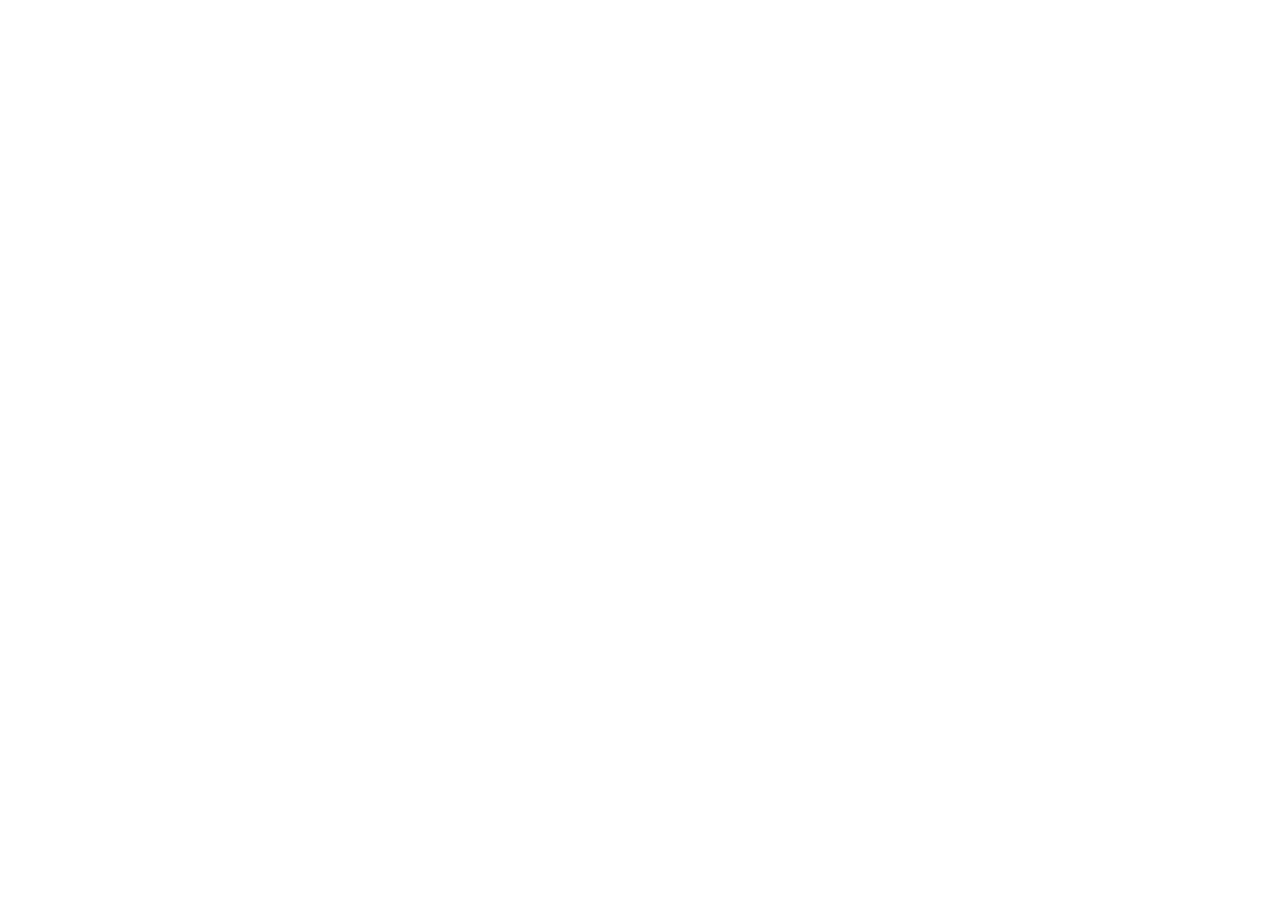
==== web/index.html @ 89e69b56 "feat: Criação e estruturação do projeto" ====
<!DOCTYPE html>
<html>
<head>
  <!--
    If you are serving your web app in a path other than the root, change the
    href value below to reflect the base path you are serving from.

    The path provided below has to start and end with a slash "/" in order for
    it to work correctly.

    For more details:
    * https://developer.mozilla.org/en-US/docs/Web/HTML/Element/base

    This is a placeholder for base href that will be replaced by the value of
    the `--base-href` argument provided to `flutter build`.
  -->
  <base href="$FLUTTER_BASE_HREF">

  <meta charset="UTF-8">
  <meta content="IE=Edge" http-equiv="X-UA-Compatible">
  <meta name="description" content="A new Flutter project.">

  <!-- iOS meta tags & icons -->
  <meta name="mobile-web-app-capable" content="yes">
  <meta name="apple-mobile-web-app-status-bar-style" content="black">
  <meta name="apple-mobile-web-app-title" content="iris">
  <link rel="apple-touch-icon" href="icons/Icon-192.png">

  <!-- Favicon -->
  <link rel="icon" type="image/png" href="favicon.png"/>

  <title>iris</title>
  <link rel="manifest" href="manifest.json">
</head>
<body>
  <!--
    You can customize the "flutter_bootstrap.js" script.
    This is useful to provide a custom configuration to the Flutter loader
    or to give the user feedback during the initialization process.

    For more details:
    * https://docs.flutter.dev/platform-integration/web/initialization
  -->
  <script src="flutter_bootstrap.js" async></script>
</body>
</html>
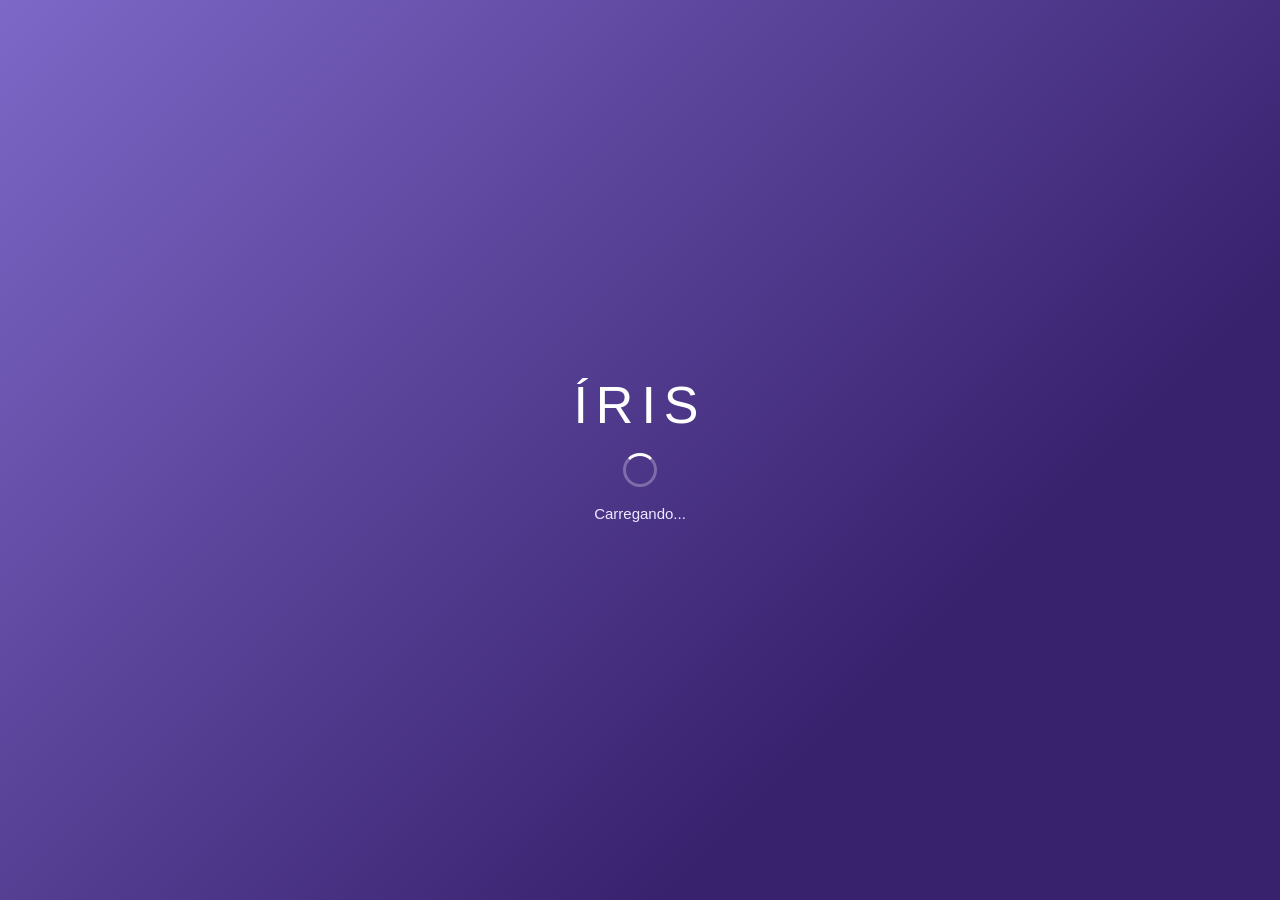
==== commit 0ef97924: "fix(web): evita tela branca durante inicialização" ====
--- a/web/index.html
+++ b/web/index.html
@@ -31,8 +31,120 @@
 
   <title>iris</title>
   <link rel="manifest" href="manifest.json">
+  <style>
+    html,
+    body {
+      width: 100%;
+      height: 100%;
+      margin: 0;
+      background: #38216d;
+    }
+
+    #iris-bootstrap {
+      position: fixed;
+      inset: 0;
+      z-index: 9999;
+      display: flex;
+      flex-direction: column;
+      align-items: center;
+      justify-content: center;
+      gap: 18px;
+      color: #ffffff;
+      background: linear-gradient(135deg, #7d68c8 0%, #38216d 72%);
+      font-family: Arial, Helvetica, sans-serif;
+    }
+
+    #iris-bootstrap .iris-wordmark {
+      font-size: 52px;
+      font-weight: 300;
+      letter-spacing: 8px;
+    }
+
+    #iris-bootstrap .iris-spinner {
+      width: 28px;
+      height: 28px;
+      border: 3px solid rgb(255 255 255 / 28%);
+      border-top-color: #ffffff;
+      border-radius: 50%;
+      animation: iris-spin 0.8s linear infinite;
+    }
+
+    #iris-bootstrap .iris-status {
+      min-height: 20px;
+      color: #eee9ff;
+      font-size: 15px;
+    }
+
+    @keyframes iris-spin {
+      to { transform: rotate(360deg); }
+    }
+  </style>
 </head>
 <body>
+  <div id="iris-bootstrap" role="status" aria-live="polite">
+    <div class="iris-wordmark">ÍRIS</div>
+    <div class="iris-spinner" aria-hidden="true"></div>
+    <div class="iris-status">Carregando...</div>
+  </div>
+  <script>
+    (() => {
+      const loading = document.getElementById('iris-bootstrap');
+      const status = loading.querySelector('.iris-status');
+
+      window.addEventListener('flutter-first-frame', () => loading.remove(), {
+        once: true,
+      });
+
+      const showBootstrapError = () => {
+        status.textContent = 'Não foi possível iniciar. Recarregue a página.';
+      };
+
+      window.addEventListener('error', showBootstrapError);
+      window.addEventListener('unhandledrejection', showBootstrapError);
+
+      window.setTimeout(() => {
+        if (loading.isConnected && status.textContent === 'Carregando...') {
+          status.textContent = 'Preparando o aplicativo...';
+        }
+      }, 5000);
+    })();
+  </script>
+  <script>
+    // Some remote browser previews expose POSIX locale names such as
+    // "en-US@posix", which are not valid BCP 47 language tags. Flutter reads
+    // these values before main() and otherwise fails with a blank screen.
+    (() => {
+      const fallbackLocale = 'pt-BR';
+      const normalizeLocale = (locale) => {
+        if (typeof locale !== 'string' || locale.length === 0) {
+          return fallbackLocale;
+        }
+
+        const normalized = locale
+          .split('.')[0]
+          .split('@')[0]
+          .replaceAll('_', '-');
+
+        try {
+          return Intl.getCanonicalLocales(normalized)[0] || fallbackLocale;
+        } catch (_) {
+          return fallbackLocale;
+        }
+      };
+
+      const language = normalizeLocale(navigator.language);
+      const languages = (navigator.languages || [language]).map(normalizeLocale);
+
+      Object.defineProperty(navigator, 'language', {
+        configurable: true,
+        get: () => language,
+      });
+      Object.defineProperty(navigator, 'languages', {
+        configurable: true,
+        get: () => languages,
+      });
+    })();
+  </script>
   <!--
     You can customize the "flutter_bootstrap.js" script.
     This is useful to provide a custom configuration to the Flutter loader
@@ -41,6 +153,8 @@
     For more details:
     * https://docs.flutter.dev/platform-integration/web/initialization
   -->
+  <!-- Required by the passkeys_web plugin pulled in by supabase_flutter. -->
+  <script src="passkeys_bundle.js" type="application/javascript"></script>
   <script src="flutter_bootstrap.js" async></script>
 </body>
 </html>
